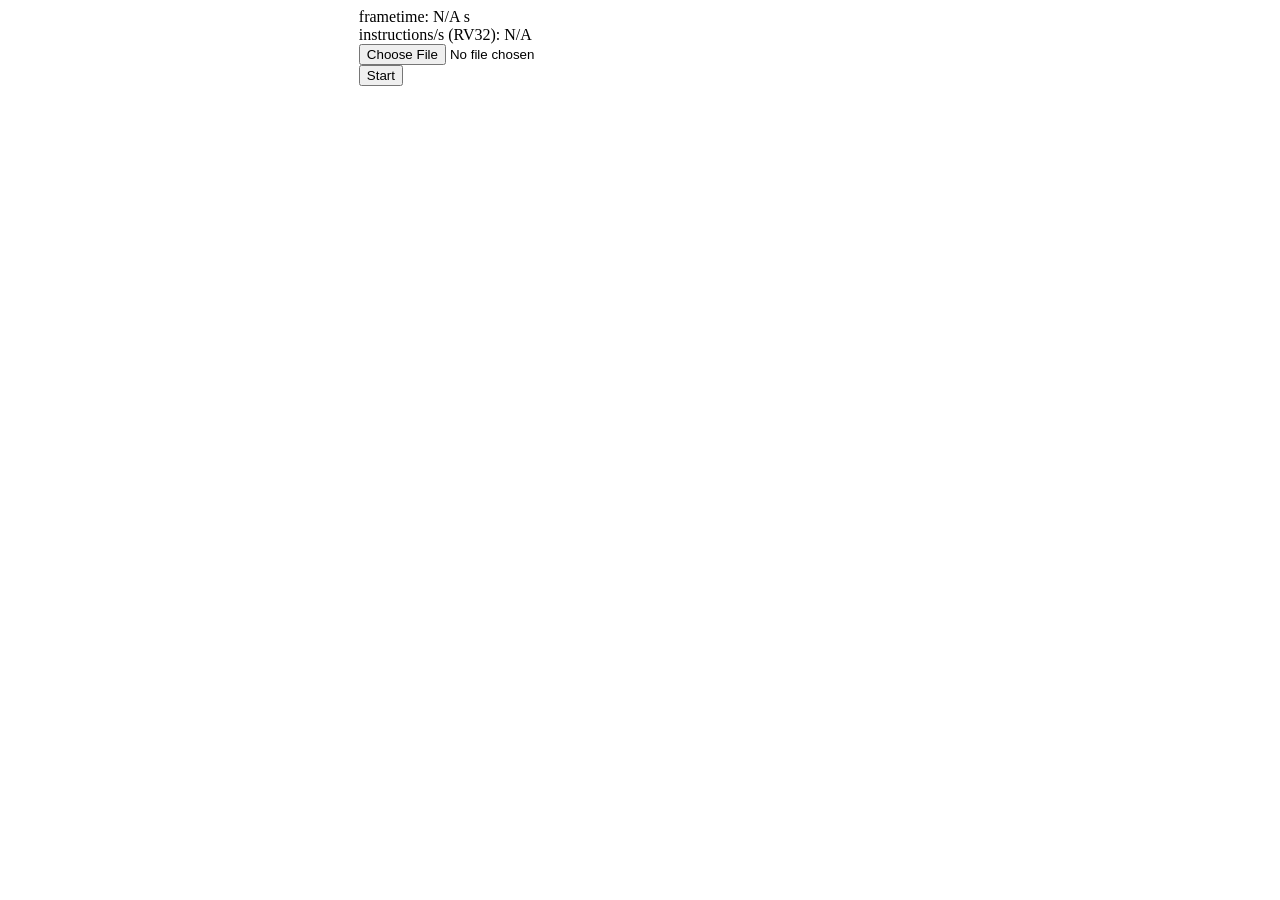
==== bsnes/index.html @ e264943d "add web bsnes demo" ====
<!DOCTYPE html>
<html lang="en">
<head>
    <meta charset="utf-8">
    <title>bsnes web</title>
    <style>
        * {
            box-sizing: border-box;
        }
        html {
            height: 100%;
        }
        body {
            display: grid;
            grid-template-columns: min-content 1fr;
            grid-template-rows: min-content 1fr;
            gap: 8px;
            height: 100%;
            margin: 0;
            padding: 8px;
        }

        #c {
            aspect-ratio: 8 / 7;
            height: 300px;
        }

        #log {
            grid-column: 1 / span 2;
            overflow: scroll;
            margin: 0;
        }
    </style>
</head>
<body>
    <canvas id="c" width="512" height="224"></canvas>
    <div id="stats">
        frametime: <span id="frametime">N/A</span> s<br>
        instructions/s (RV32): <span id="ips">N/A</span><br>
        <input type="file" id="file"><br>
        <button id="start">Start</button>
    </div>
    <pre id="log"></pre>
    <script>
        let c = document.getElementById('c')
        let log = document.getElementById('log')
        let frametime = document.getElementById('frametime')
        let ips = document.getElementById('ips')
        let file = document.getElementById('file')
        let start = document.getElementById('start')

        let ctx = c.getContext('2d')

        let w = null

        start.onclick = async () => {
            if (file.files.length == 0) {
                return
            }

            if (w != null) {
                w.terminate()

                log.innerHTML = ''
                frametime.innerHTML = 'N/A'
                ips.innerHTML = 'N/A'
                ctx.clearRect(0, 0, c.width, c.height)
            }

            w = new Worker('./worker.js');

            w.onmessage = e => {
                let msg = e.data;
                switch (msg.type) {
                case "frame":
                    console.log("instructions/s:", msg.n_instructions / msg.time)
                    let img = new ImageData(new Uint8ClampedArray(msg.data), msg.pitch)
                    ctx.clearRect(0, 0, c.width, c.height)
                    ctx.putImageData(img, 0, 0)

                    frametime.textContent = `${msg.time}`
                    ips.textContent = `${msg.n_instructions / msg.time}`
                    break
                case "log":
                    log.innerHTML += `${msg.msg}\n`
                }
            }

            let game = (await file.files[0].bytes()).buffer
            w.postMessage({ game }, [game])
        }
    </script>
</body>
</html>
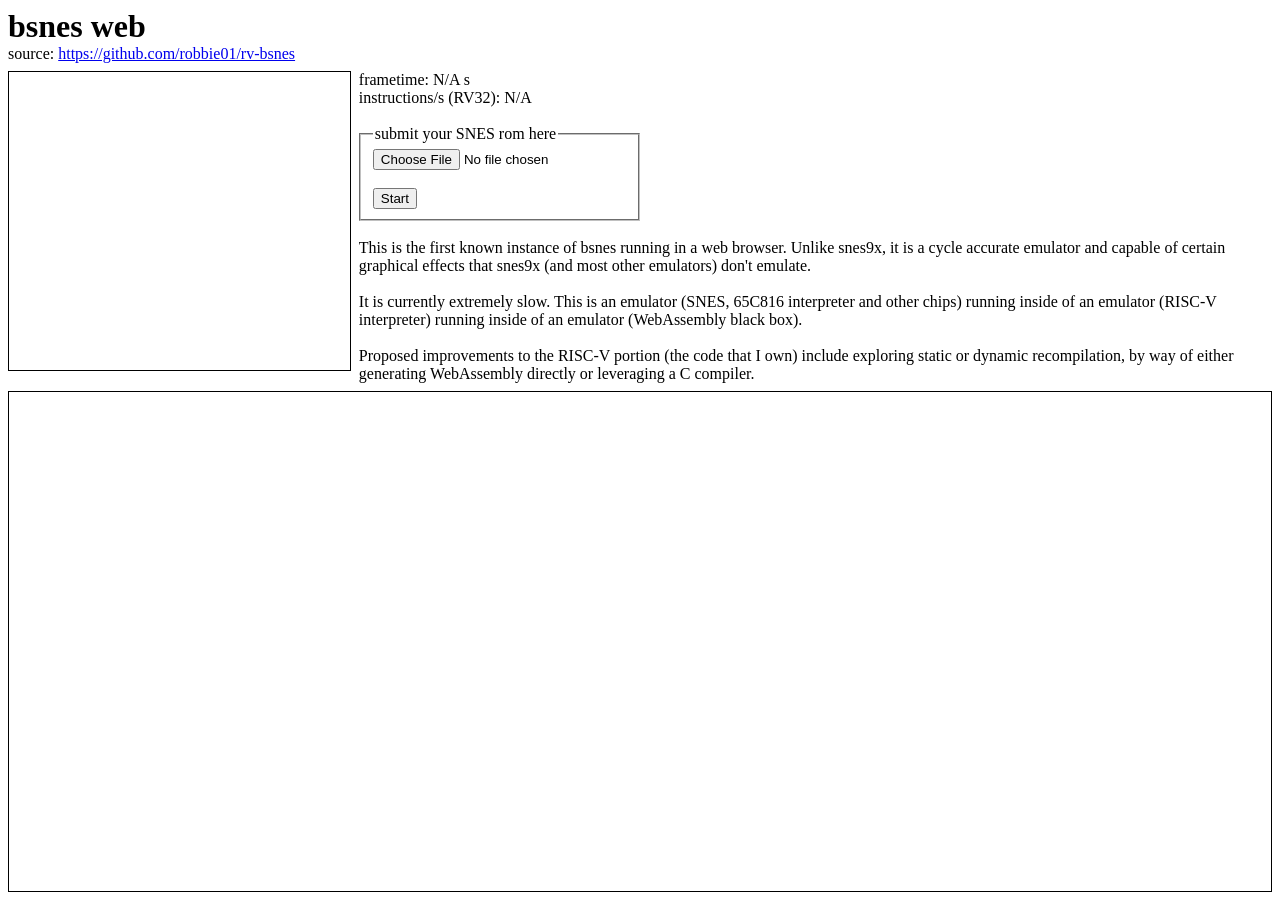
==== commit 9a5d1f2f: "+" ====
--- a/bsnes/index.html
+++ b/bsnes/index.html
@@ -6,6 +6,7 @@
     <style>
         * {
             box-sizing: border-box;
+            margin: 0;
         }
         html {
             height: 100%;
@@ -13,11 +14,14 @@
         body {
             display: grid;
             grid-template-columns: min-content 1fr;
-            grid-template-rows: min-content 1fr;
+            grid-template-rows: min-content min-content 1fr;
             gap: 8px;
             height: 100%;
-            margin: 0;
             padding: 8px;
+        }
+
+        header {
+            grid-column: 1 / span 2;
         }
 
         #c {
@@ -25,20 +29,46 @@
             height: 300px;
         }
 
+        #romform fieldset {
+            width: min-content;
+        }
+
         #log {
             grid-column: 1 / span 2;
             overflow: scroll;
-            margin: 0;
+        }
+
+        #c, #log {
+            border: 1px solid black;
         }
     </style>
 </head>
 <body>
+    <header>
+        <h1>bsnes web</h1>
+        source: <a href="https://github.com/robbie01/rv-bsnes">https://github.com/robbie01/rv-bsnes</a>
+    </header>
     <canvas id="c" width="512" height="224"></canvas>
     <div id="stats">
         frametime: <span id="frametime">N/A</span> s<br>
         instructions/s (RV32): <span id="ips">N/A</span><br>
-        <input type="file" id="file"><br>
-        <button id="start">Start</button>
+        <br>
+        <form id="romform">
+            <fieldset>
+                <legend>submit your SNES rom here</legend>
+                <input type="file" id="file" accept=".sfc,.smc"><br>
+                <br>
+                <button>Start</button>
+            </fieldset>
+        </form>
+        <br>
+        <p>
+            This is the first known instance of bsnes running in a web browser. Unlike snes9x, it is a cycle accurate emulator and capable of certain graphical effects that snes9x (and most other emulators) don't emulate.
+            <br><br>
+            It is currently extremely slow. This is an emulator (SNES, 65C816 interpreter and other chips) running inside of an emulator (RISC-V interpreter) running inside of an emulator (WebAssembly black box).
+            <br><br>
+            Proposed improvements to the RISC-V portion (the code that I own) include exploring static or dynamic recompilation, by way of either generating WebAssembly directly or leveraging a C compiler.
+        </p>
     </div>
     <pre id="log"></pre>
     <script>
@@ -47,13 +77,15 @@
         let frametime = document.getElementById('frametime')
         let ips = document.getElementById('ips')
         let file = document.getElementById('file')
-        let start = document.getElementById('start')
+        let romform = document.getElementById('romform')
 
         let ctx = c.getContext('2d')
 
         let w = null
 
-        start.onclick = async () => {
+        romform.onsubmit = async e => {
+            e.preventDefault()
+
             if (file.files.length == 0) {
                 return
             }
